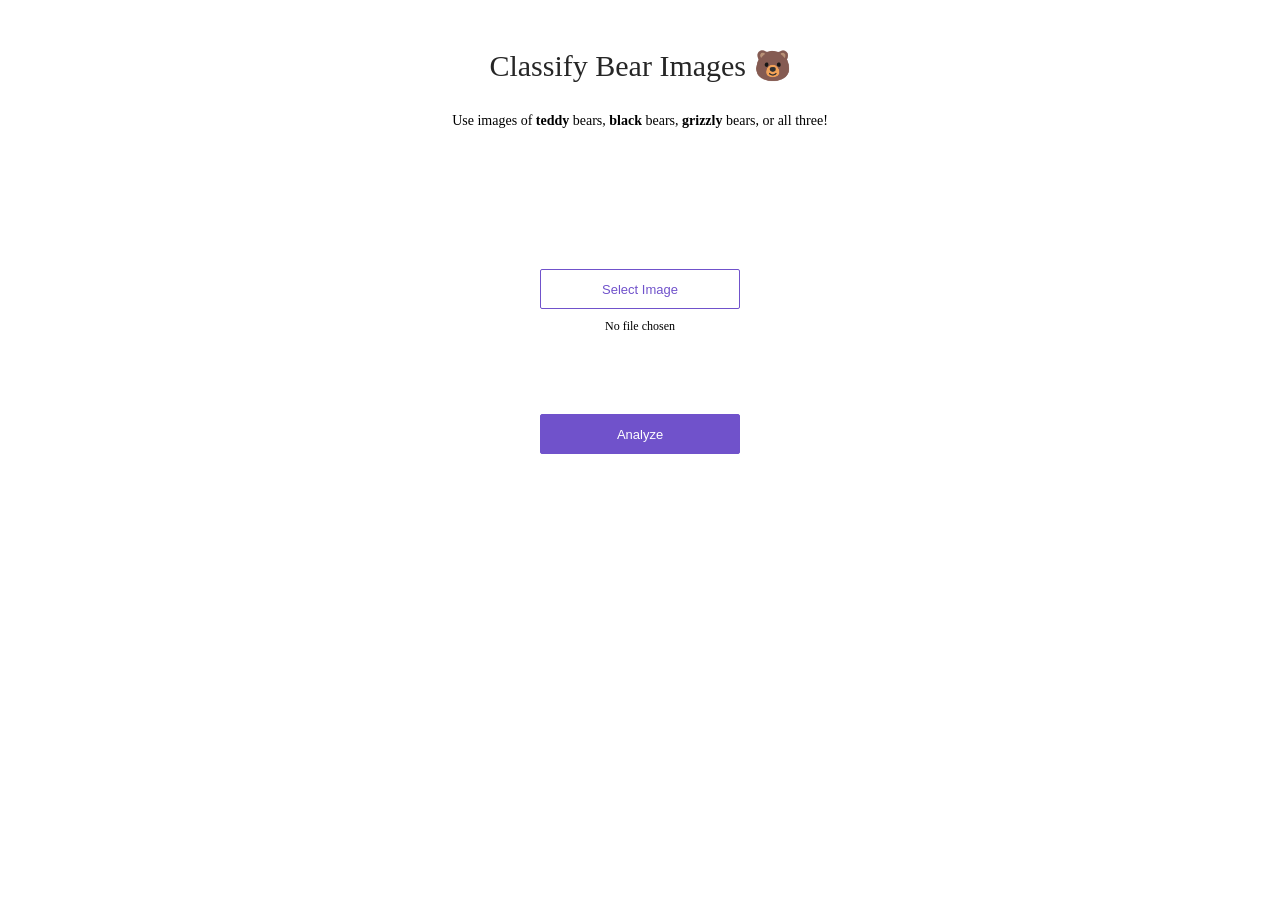
==== app/view/index.html @ e4fdb13b "Initial commit" ====
<html lang='en'>
<head>
  <meta charset='utf-8'>
  <link rel='stylesheet' href='../static/style.css'>
  <script src='../static/client.js'></script>
</head>
<body>
<div>
  <div class='center'>
    <div class='title'>Classify Bear Images 🐻</div>
    <p>
      Use images of <strong>teddy</strong> bears, <strong>black</strong> bears, <strong>grizzly</strong> bears, or
      all three!
    </p>
    <div class='content'>
      <div class='no-display'>
        <input id='file-input'
               class='no-display'
               type='file'
               name='file'
               accept='image/*'
               onchange='showPicked(this)'>
      </div>
      <button class='choose-file-button' type='button' onclick='showPicker()'>Select Image</button>
      <div class='upload-label'>
        <label id='upload-label'>No file chosen</label>
      </div>
      <div>
        <img id='image-picked' class='no-display' alt='Chosen Image' height='200'>
      </div>
      <div class='analyze'>
        <button id='analyze-button' class='analyze-button' type='button' onclick='analyze()'>Analyze</button>
      </div>
      <div class='result-label'>
        <label id='result-label'></label>
      </div>
    </div>
  </div>
</div>
</body>
</html>
---- app/static/style.css ----
body {
    background-color: #fff;
}

.no-display {
    display: none;
}

.center {
    margin: auto;
    padding: 10px 50px;
    text-align: center;
    font-size: 14px;
}

.title {
    font-size: 30px;
    margin-top: 1em;
    margin-bottom: 1em;
    color: #262626;
}

.content {
    margin-top: 10em;
}

.analyze {
    margin-top: 5em;
}

.upload-label {
    padding: 10px;
    font-size: 12px;
}

.result-label {
    margin-top: 0.5em;
    padding: 10px;
    font-size: 13px;
}

button.choose-file-button {
    width: 200px;
    height: 40px;
    border-radius: 2px;
    background-color: #ffffff;
    border: solid 1px #7052CB;
    font-size: 13px;
    color: #7052CB;
}

button.analyze-button {
    width: 200px;
    height: 40px;
    border: solid 1px #7052CB;
    border-radius: 2px;
    background-color: #7052CB;
    font-size: 13px;
    color: #ffffff;
}

button:focus {
    outline: 0;
}
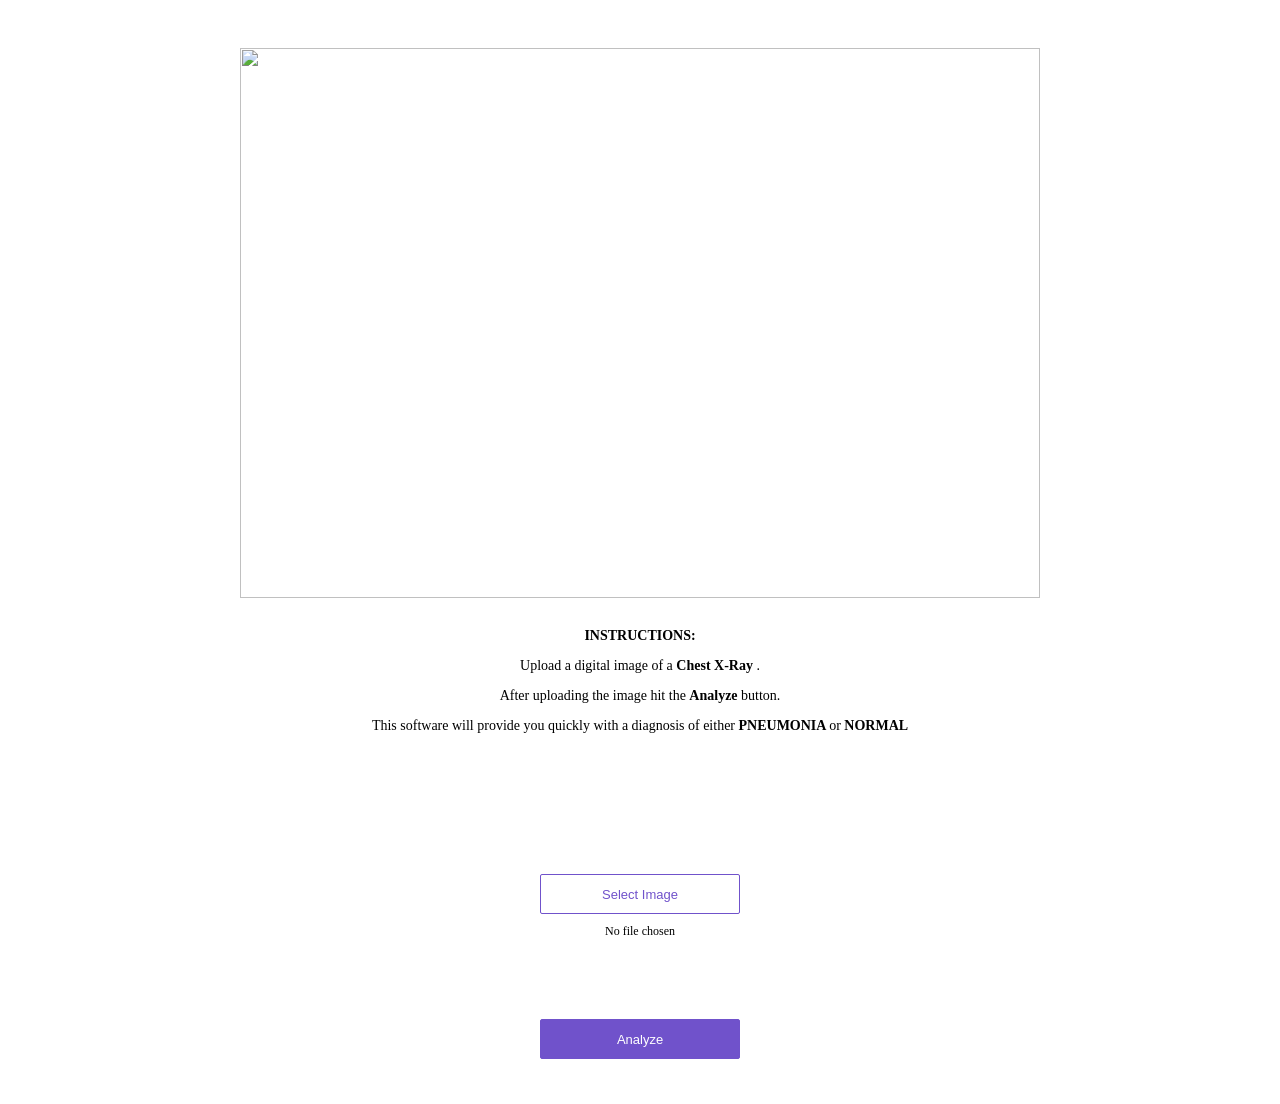
==== commit f0f052b4: "updated index.html" ====
--- a/app/view/index.html
+++ b/app/view/index.html
@@ -7,10 +7,18 @@
 <body>
 <div>
   <div class='center'>
-    <div class='title'>Classify Bear Images 🐻</div>
+    <div class='title'><img src="https://i.imgur.com/V6q7WHl.png" width="800" height="550"></div>
     <p>
-      Use images of <strong>teddy</strong> bears, <strong>black</strong> bears, <strong>grizzly</strong> bears, or
-      all three!
+      <strong> INSTRUCTIONS: </strong> 
+    </p>
+    <p>
+       Upload a digital image of a <strong>Chest X-Ray </strong>.  
+    </p>
+    <p>
+      After uploading the image hit the <strong> Analyze </strong> button.
+    </p>
+    <p>
+      This software will provide you quickly with a diagnosis of either <strong> PNEUMONIA </strong> or <strong> NORMAL </strong>
     </p>
     <div class='content'>
       <div class='no-display'>
@@ -26,7 +34,7 @@
         <label id='upload-label'>No file chosen</label>
       </div>
       <div>
-        <img id='image-picked' class='no-display' alt='Chosen Image' height='200'>
+        <img id='image-picked' class='no-display' alt='Chosen Image' height='400'>
       </div>
       <div class='analyze'>
         <button id='analyze-button' class='analyze-button' type='button' onclick='analyze()'>Analyze</button>
